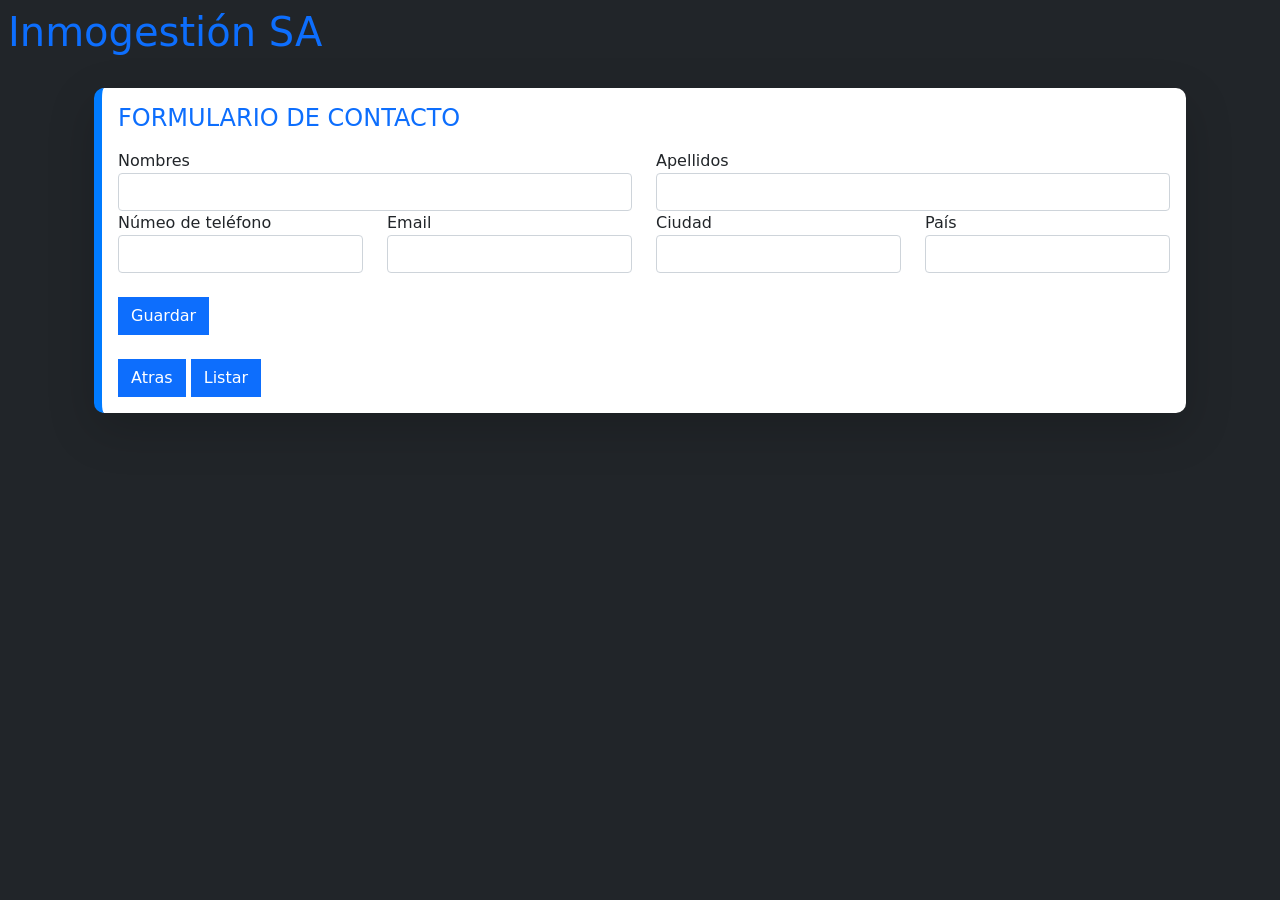
==== views/contact.html @ 4db1a8d0 "first commit" ====
<!DOCTYPE html>
<html lang="en">

<head>
    <meta charset="UTF-8">
    <meta http-equiv="X-UA-Compatible" content="IE=edge">
    <meta name="viewport" content="width=device-width, initial-scale=1.0">
    <!-- Bootstrap CSS -->
    <link href="../css/bootstrap-5.1.3-dist/css/bootstrap.min.css" rel="stylesheet">
    <!-- JavaScript Bootstrap -->
    <script src="../css/bootstrap-5.1.3-dist/js/bootstrap.bundle.min.js"></script>
    <script src="../js/contact.js"></script>
        <!-- incluye el fichero JavaScript con la programación -->
    <title>Inmogestion</title>
</head>

<body class="bg-dark">
    <h1 class="card-title mb-3 text-primary p-2">Inmogestión SA</h1>

    <!--Definir el contenedor con 5p de espacio en el margen superior-->
    <div class="container p-2">
        <!--Definir un componente card para ubicar todo el formulario-->
        <div class="card mx-3 mt-n5 shadow-lg"
            style="border-radius: 10px; border-left:8px #007bff solid; border-right: none; border-top:none; border-bottom:none">
            <!--Definir un componente card para ubicar el cuerpo del formulario-->
            <div class="card-body">
                <!--Definir titulo del formulario-->
                <h4 class="card-title mb-3 text-primary text-uppercase">Formulario de contacto</h4>
                <!--Definir el formulario-->
                <form action="" name="fcontact" onsubmit="processContactForm(event,'fcontact')" target="_blank"
                    method="get">
                    <!--Definir semento con la clase fila-->
                    <div class="row">
                        <!--Definir semento con la clase columna-->
                        <div class="col">
                            <label for="fnames">Nombres</label>
                            <input class="form-control" type="text" id="fnames">
                        </div>
                        <div class="col">

                            <label for="fsurname">Apellidos</label>
                            <input class="form-control" type="text" name="" id="fsurname">

                        </div>
                    </div>
                    <div class="row">
                        <div class="col">
                            <label for="fphone">Númeo de teléfono</label>
                            <input class="form-control" type="text" name="" id="fphone">
                        </div>
                        <div class="col">
                            <label for="femail">Email</label>
                            <input class="form-control" type="text" name="" id="femail">
                        </div>
                        <div class="col">
                            <label for="fcity">Ciudad</label>
                            <input class="form-control" type="text" name="" id="fcity">
                        </div>
                        <div class="col">
                            <label for="fcountry">País</label>
                            <input class="form-control" type="text" name="" id="fcountry">
                        </div>
                    </div>
                    <br>
                    <button class="btn btn-primary" style="border-radius:0px" type="submit">Guardar</button>
                </form>
                <br />
                <button class="btn btn-primary" style="border-radius:0px" type="submit"
                    onclick="window.location.href='../index.html'">Atras</button>

                <button class="btn btn-primary" style="border-radius:0px" type="submit"
                    onclick="listarContactos()">Listar</button>
            </div>

            <div id="tableContact">
                
            </div>

        </div>
    </div>    
</body>

</html>
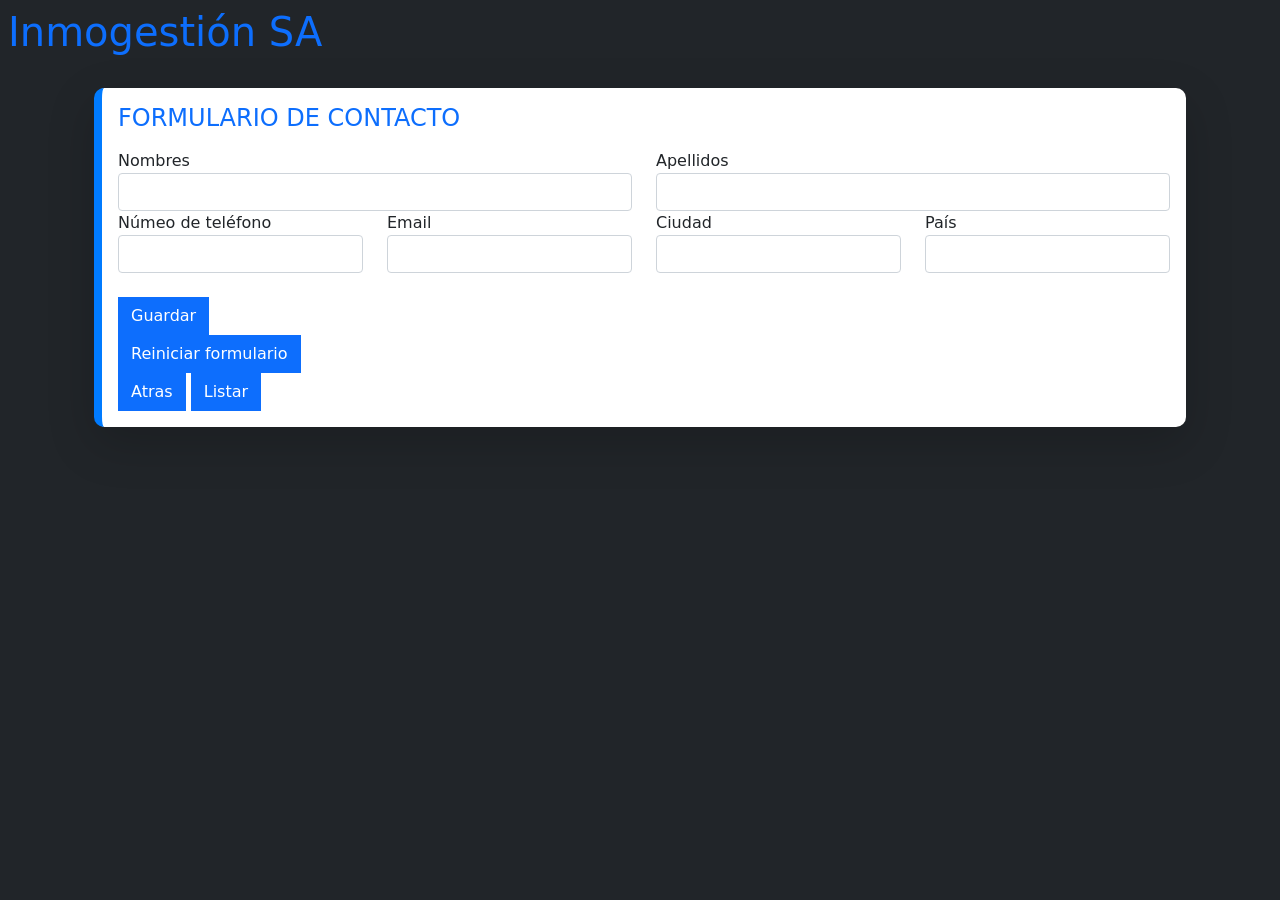
==== commit a40ac37a: "adding button" ====
--- a/views/contact.html
+++ b/views/contact.html
@@ -64,6 +64,9 @@
                     <br>
                     <button class="btn btn-primary" style="border-radius:0px" type="submit">Guardar</button>
                 </form>
+
+                <button onclick="resetform()" class="btn btn-primary" style="border-radius:0px">Reiniciar formulario</button>
+
                 <br />
                 <button class="btn btn-primary" style="border-radius:0px" type="submit"
                     onclick="window.location.href='../index.html'">Atras</button>
